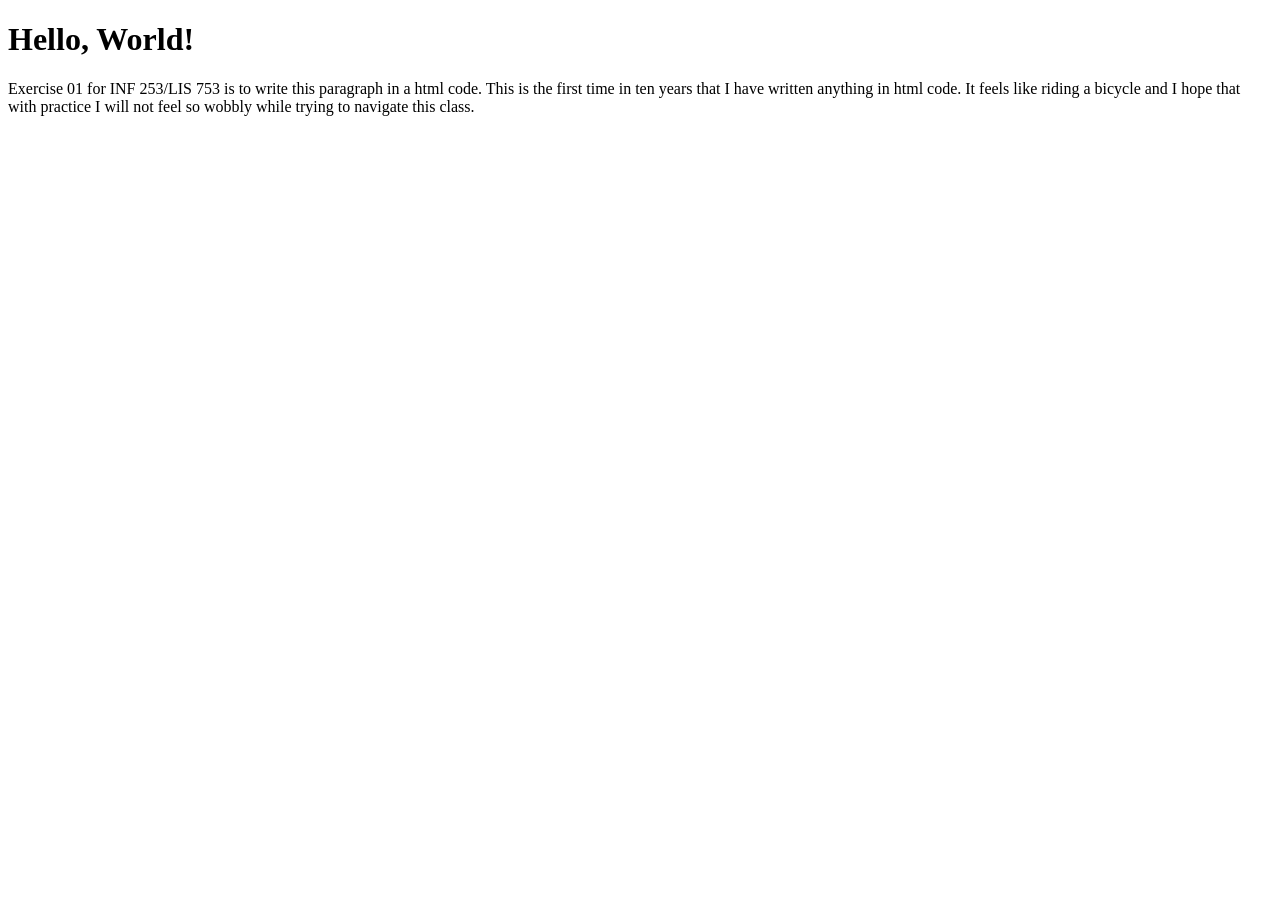
==== index.html @ b6c64b81 "initial commit" ====
<!DOCTYPE html>
<h1>Hello, World!</h1>
<p>Exercise 01 for INF 253/LIS 753 is to write this paragraph in a html code. This is the first time in ten years that I have written anything in html code. It feels like riding a bicycle and I hope that with practice I will not feel so wobbly while trying to navigate this class.</p>
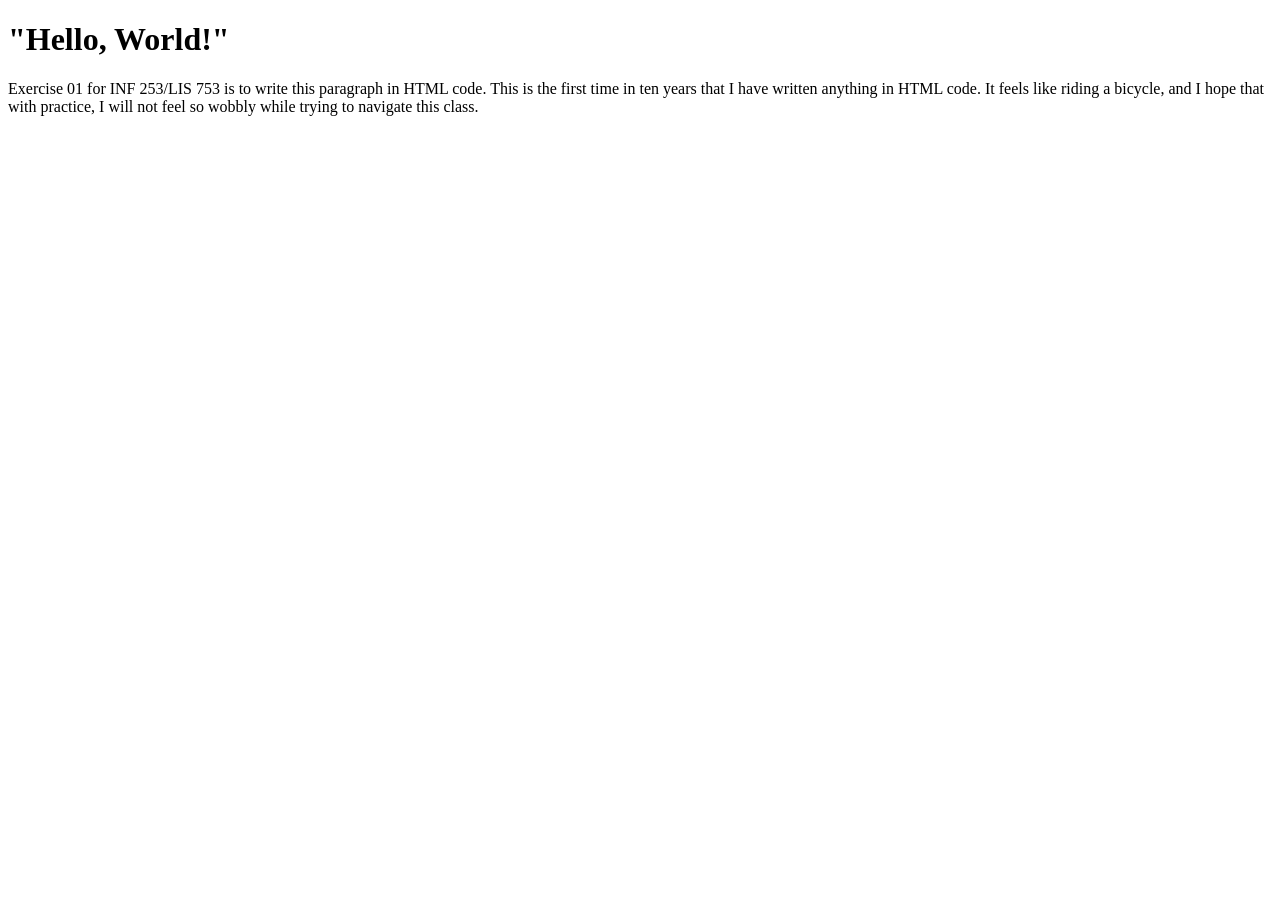
==== commit 7cff32a4: "updated commit" ====
--- a/index.html
+++ b/index.html
@@ -1,3 +1,5 @@
 <!DOCTYPE html>
-<h1>Hello, World!</h1>
-<p>Exercise 01 for INF 253/LIS 753 is to write this paragraph in a html code. This is the first time in ten years that I have written anything in html code. It feels like riding a bicycle and I hope that with practice I will not feel so wobbly while trying to navigate this class.</p>+<html lang="en">
+  <h1>"Hello, World!"</h1>
+<p>Exercise 01 for INF 253/LIS 753 is to write this paragraph in HTML code. This is the first time in ten years that I have written anything in HTML code. It feels like riding a bicycle, and I hope that with practice, I will not feel so wobbly while trying to navigate this class.</p>
+<img src="/wobbly bike.jpg" alt="">
